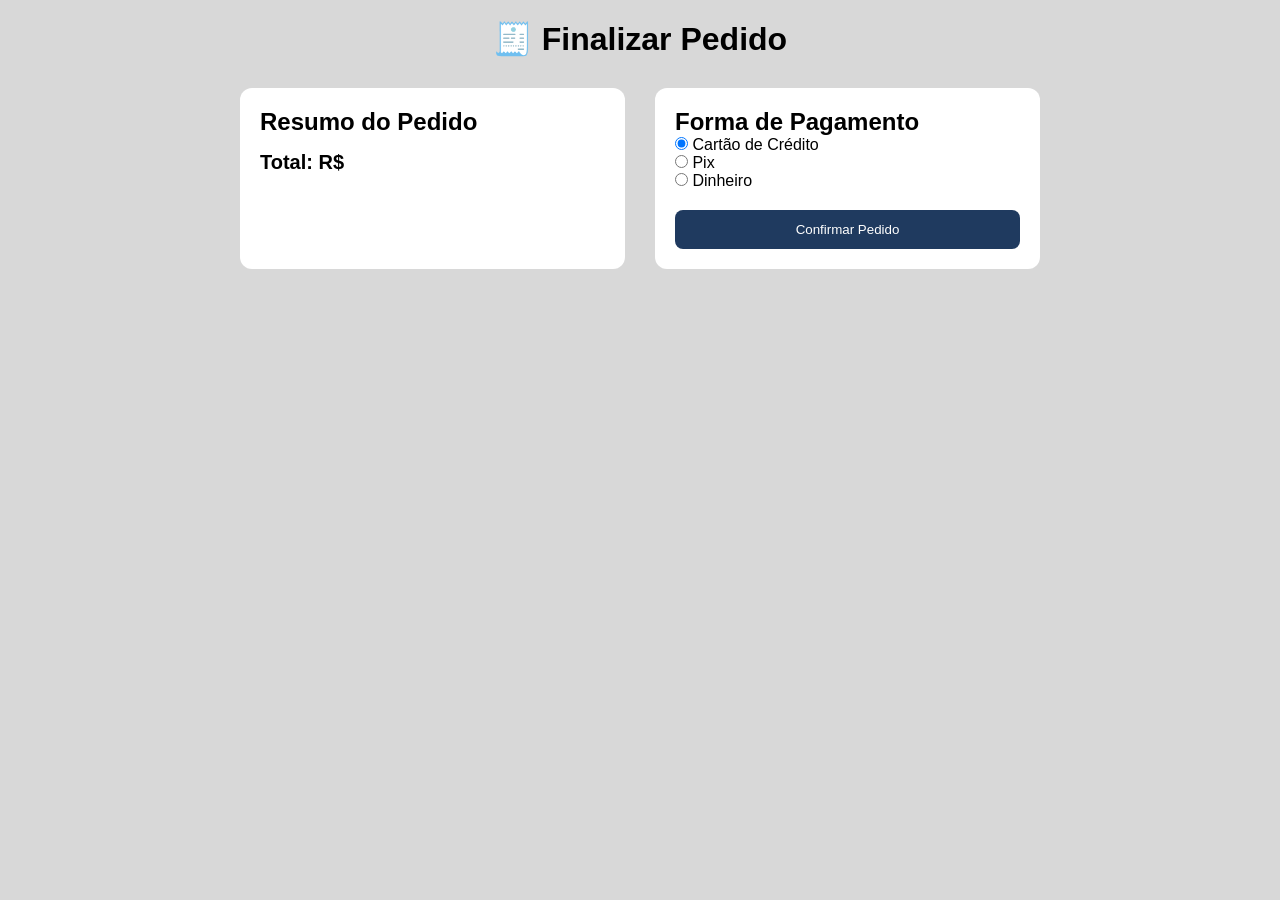
==== checkout.html @ 06acb4f4 "Projeto sistema de restaurante" ====
<!DOCTYPE html>
<html lang="pt-br">
<head>
  <meta charset="UTF-8">
  <title>Finalizar Pedido</title>
  <link rel="stylesheet" href="style.css">
</head>
<body>

  <h1 class="titulo">🧾 Finalizar Pedido</h1>

  <main class="checkout">
    <section class="resumo">
      <h2>Resumo do Pedido</h2>
      <ul id="resumo-itens"></ul>
      <p class="total-final">Total: R$ <span id="total-final"></span></p>
    </section>

    <section class="pagamento">
      <h2>Forma de Pagamento</h2>

      <label>
        <input type="radio" name="pagamento" checked>
        Cartão de Crédito
      </label><br>

      <label>
        <input type="radio" name="pagamento">
        Pix
      </label><br>

      <label>
        <input type="radio" name="pagamento">
        Dinheiro
      </label>

      <button id="confirmar-pedido">Confirmar Pedido</button>
    </section>
  </main>

  <script src="checkout.js"></script>
</body>
</html>
---- style.css ----
* {
  margin: 0;
  padding: 0;
  box-sizing: border-box;
  font-family: 'Poppins', sans-serif;
}

body {
 
  background-color: #05040427;

  padding: 20px;
}

.titulo {
  text-align: center;
  margin-bottom: 30px;
}

.container {
  display: flex;
  gap: 30px;
  max-width: 1200px;
  margin: auto;
}

.cardapio, .carrinho {
  background: white;
  padding: 20px;
  border-radius: 12px;
}

.cardapio {
  width: 70%;
}

.carrinho {
  width: 30%;
}

#lista-pratos {
  display: grid;
  grid-template-columns: repeat(auto-fill, minmax(220px, 1fr));
  gap: 20px;
}

.prato {
  border-radius: 12px;
  overflow: hidden;
  box-shadow: 0 4px 10px rgba(0,0,0,0.1);
  transition: 0.3s;
  background: #fff;
}

.prato:hover {
  transform: translateY(-5px);
}

.prato img {
  width: 100%;
  height: 140px;
  object-fit: cover;
}

.prato-info {
  padding: 15px;
}

.prato-info h3 {
  margin-bottom: 5px;
}

.prato-info p {
  margin-bottom: 10px;
  font-weight: bold;
}

.prato button {
  width: 100%;
  padding: 10px;
  border: none;
  background: #1f3a5f;
  color: white;
  cursor: pointer;
  border-radius: 6px;
  transition: 0.3s;
}

.prato button:hover {
  background: #0b7425;
}

.carrinho ul {
  list-style: none;
  margin-top: 15px;
}

.carrinho li {
  display: flex;
  justify-content: space-between;
  align-items: center;
  margin-bottom: 10px;
}

.carrinho button {
  margin-left: 5px;
  cursor: pointer;
}

@media (max-width: 900px) {
  .container {
    flex-direction: column;
  }

  .cardapio, .carrinho {
    width: 100%;
  }
}

.navbar {
  display: flex;
  justify-content: space-between;
  align-items: center;
  padding: 15px 30px;
  background-color: #ffffff;
  border-radius: 12px;
  max-width: 1200px;
  margin: 0 auto 30px;
  box-shadow: 0 4px 10px rgba(0,0,0,0.08);
}

.logo {
  font-size: 20px;
  font-weight: bold;
  color: #1f3a5f;
}

.menu {
  display: flex;
  gap: 20px;
}

.menu a {
  padding: 8px 14px;
  border-radius: 8px;
  text-decoration: none;
  color: #ffffff;
  font-weight: 500;
  background-color: #1c3561;
  transition: all 0.3s ease;
}

.menu a:hover {
  background-color: #318538;
  color: rgb(255, 255, 255);
  transform: translateY(-2px);
}


.carrinho ul {
  list-style: none;
  padding: 0;
  margin-top: 15px;
}

.carrinho li {
  background: #f9f9f9;
  padding: 12px;
  border-radius: 8px;
  margin-bottom: 12px;
  display: flex;
  justify-content: space-between;
  align-items: center;
}

.item-info {
  display: flex;
  flex-direction: column;
  gap: 4px;
}

.item-acoes {
  text-align: right;
}

.preco {
  display: block;
  font-weight: bold;
  margin-bottom: 6px;
}

.botoes-qtd {
  display: flex;
  gap: 6px;
  justify-content: flex-end;
}

.botoes-qtd button {
  width: 28px;
  height: 28px;
  border: none;
  border-radius: 6px;
  background: #1f3a5f;
  color: white;
  cursor: pointer;
  font-size: 16px;
}

.botoes-qtd button:hover {
  background: #0b7425;
}

/* TOTAL */
.carrinho p {
  margin-top: 15px;
  font-size: 18px;
  font-weight: bold;
  border-top: 2px solid #ddd;
  padding-top: 10px;
}
#finalizar-pedido {
  width: 100%;
  margin-top: 15px;
  padding: 12px;
  font-size: 16px;
  font-weight: bold;
  border: none;
  border-radius: 8px;
  background-color: #0b7425;
  color: white;
  cursor: pointer;
  transition: 0.3s;
}

#finalizar-pedido:hover {
  background-color: #095d1f;
}

.checkout {
  max-width: 800px;
  margin: auto;
  display: flex;
  gap: 30px;
}

.resumo, .pagamento {
  background: white;
  padding: 20px;
  border-radius: 12px;
  width: 50%;
}

.resumo ul {
  list-style: none;
  padding: 0;
  margin-top: 15px;
}

.resumo li {
  display: flex;
  justify-content: space-between;
  margin-bottom: 10px;
}

.total-final {
  margin-top: 15px;
  font-size: 20px;
  font-weight: bold;
}

#confirmar-pedido {
  margin-top: 20px;
  width: 100%;
  padding: 12px;
  background: #1f3a5f;
  color: white;
  border: none;
  border-radius: 8px;
  cursor: pointer;
}

#confirmar-pedido:hover {
  background: #0b7425;
}

@media (max-width: 768px) {
  .checkout {
    flex-direction: column;
  }

  .resumo, .pagamento {
    width: 100%;
  }
}
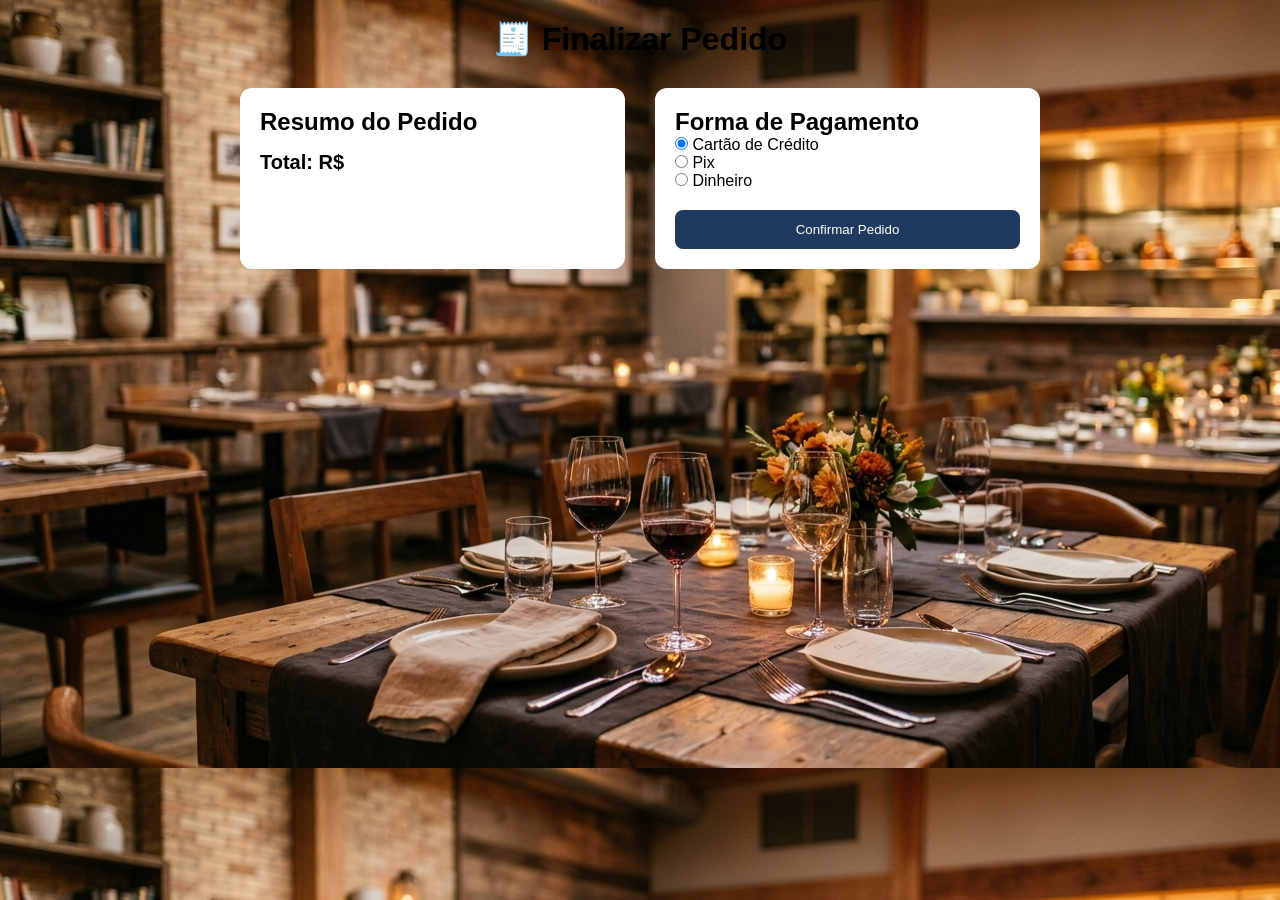
==== commit 3a9cdf1d: "Atualização" ====
--- a/checkout.html
+++ b/checkout.html
@@ -38,6 +38,6 @@
     </section>
   </main>
 
-  <script src="checkout.js"></script>
+  <script src="checkout.js" defer></script>
 </body>
 </html>
--- a/style.css
+++ b/style.css
@@ -7,7 +7,7 @@
 
 body {
  
-  background-color: #05040427;
+  background-image: url(img/fundo.png);
 
   padding: 20px;
 }
@@ -57,9 +57,10 @@
 }
 
 .prato img {
-  width: 100%;
-  height: 140px;
-  object-fit: cover;
+    width: 100%;
+    height: 140px;
+    object-fit: cover;
+    display: block;
 }
 
 .prato-info {
@@ -293,3 +294,24 @@
   }
 }
 
+@media (max-width: 768px) {
+  .navbar {
+    flex-direction: column;
+    align-items: stretch;
+    gap: 15px;
+  }
+
+  .logo {
+    text-align: center;
+  }
+
+  .menu {
+    flex-direction: column;
+    gap: 10px;
+  }
+
+  .menu a {
+    width: 100%;
+    text-align: center;
+  }
+}
